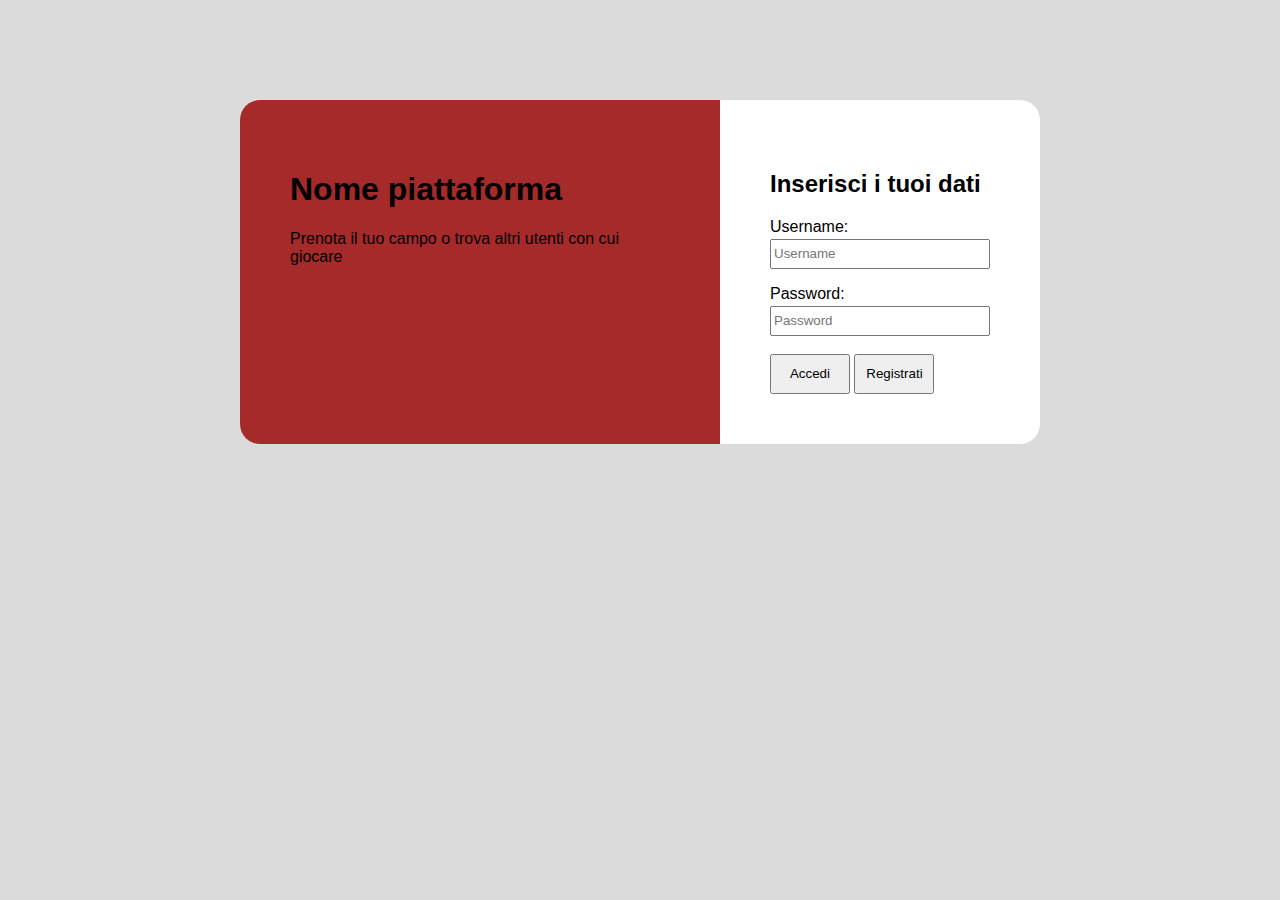
==== src/main/resources/static/Index.html @ 34b07867 "initial commit" ====
<!DOCTYPE html>
<html lang="en">

<head>
    <meta charset="UTF-8">
    <meta http-equiv="X-UA-Compatible" content="IE=edge">
    <meta name="viewport" content="width=device-width, initial-scale=1.0">
    <title>Log in</title>
    <link rel="stylesheet" href="styleIndex.css">
    <script src="login.js"></script>
</head>

<body>

    <div class="container">
        <div class="presentation">

            <h1>
                Nome piattaforma
            </h1>

            <p>
                Prenota il tuo campo o trova altri utenti con cui giocare
            </p>
        </div>
        <div class="login" id="login">
            <h2>Inserisci i tuoi dati</h2>

            <p class="label">Username:</p>
            <input class="inputBox" type="text" placeholder="Username">

            <p class="label">Password:</p>
            <input class="inputBox" type="text" placeholder="Password">
            <br>
            <br>
            <button>Accedi</button>
            <button onclick='changeDiv("login","registrazione")'>Registrati</button>

        </div>

        <div class="registrazione" id="registrazione">
            <h2>Inserisci i tuoi dati</h2>

            <p class="label">Nome:</p>
            <input class="inputBox" type="text" placeholder="Nome">

            <p class="label">Cognome:</p>
            <input class="inputBox" type="text" placeholder="Cognome">
            
            <p class="label">Username:</p>
            <input class="inputBox" type="text" placeholder="Username">

            <p class="label">Email:</p>
            <input class="inputBox" type="text" placeholder="Email">

            <p class="label">Password:</p>
            <input class="inputBox" type="text" placeholder="Password">
            <br>

            <p class="label">Conferma Password:</p>
            <input class="inputBox" type="text" placeholder="Conferma Password">
            <br>
            <br>
            <button>Registrati</button>
        </div>
    </div>

</body>

</html>
---- src/main/resources/static/styleIndex.css ----
.container {
    width: 800px;
    margin: 0 auto;
    margin-top: 100px;
    display: flex;
    flex-wrap: wrap;
    border-radius: 20px;
    background-color: white;
    overflow: hidden;
}

body {
    background-color: rgb(219, 219, 219);
    font-family: -apple-system, BlinkMacSystemFont, 'Segoe UI', Roboto, Oxygen, Ubuntu, Cantarell, 'Open Sans', 'Helvetica Neue', sans-serif;
}

.presentation {
    box-sizing: border-box;
    box-sizing: border-box;
    -webkit-box-sizing: border-box;
    -moz-box-sizing: border-box;
    -o-box-sizing: border-box;
    width: 60%;
    padding: 50px;
    background-color: brown;
    
}

.login {
    box-sizing: border-box;
    box-sizing: border-box;
    -webkit-box-sizing: border-box;
    -moz-box-sizing: border-box;
    -o-box-sizing: border-box;
    width: 40%;
    padding: 50px;

}

.registrazione {
    box-sizing: border-box;
    box-sizing: border-box;
    -webkit-box-sizing: border-box;
    -moz-box-sizing: border-box;
    -o-box-sizing: border-box;
    width: 40%;
    padding: 50px;
    display: none;
}

/*Input & Buttons*/

.inputBox{
    box-sizing: border-box;
    box-sizing: border-box;
    -webkit-box-sizing: border-box;
    -moz-box-sizing: border-box;
    -o-box-sizing: border-box;
    height: 30px;
    width: 100%;
}
.label{
    margin-bottom: 3px;
}
button{
    width: 80px;
    height: 40px;
}
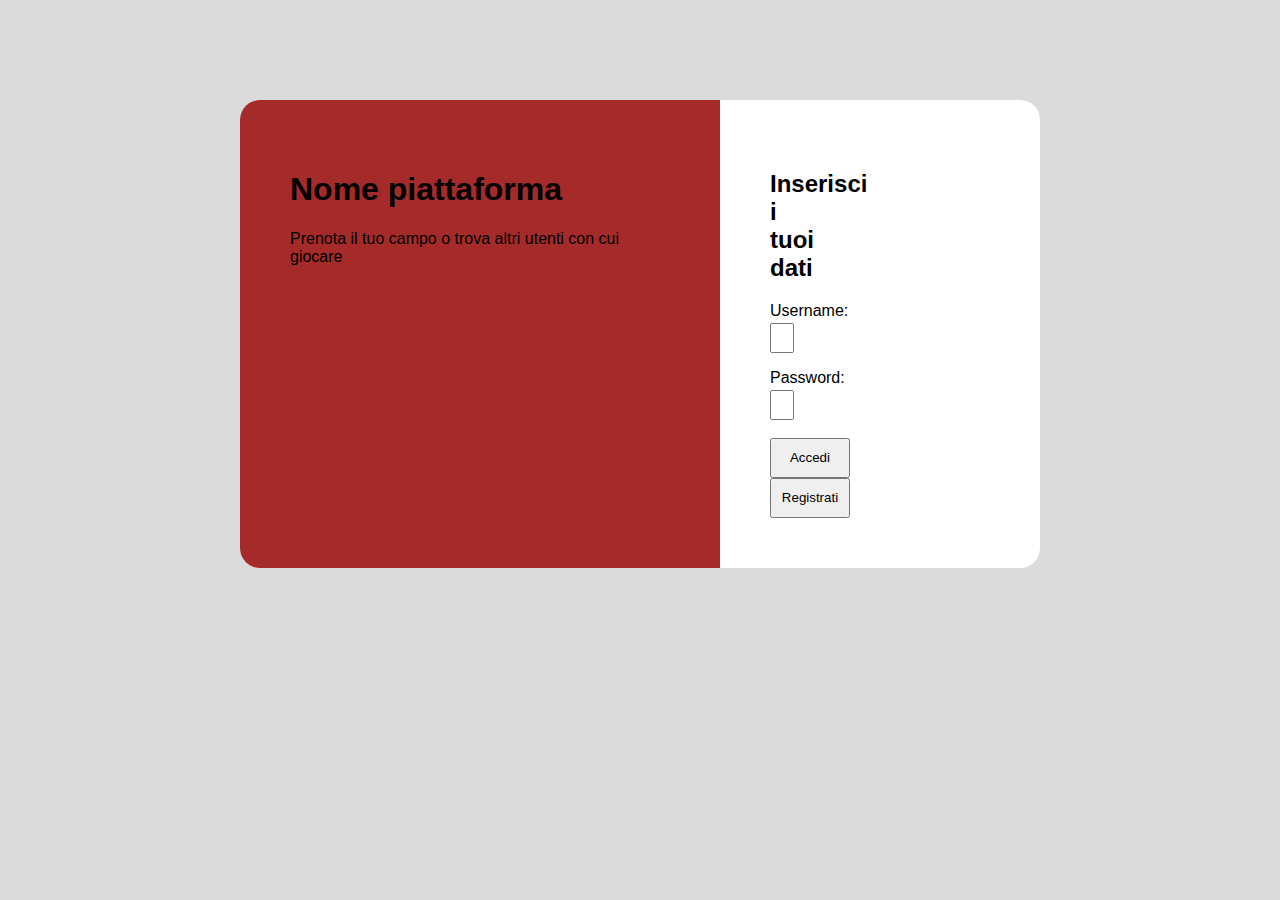
==== commit 7f339c8d: "Prove varie su Spring Security. Form login è quello di default. Spostamento immagini nella cartella " ====
--- a/src/main/resources/static/Index.html
+++ b/src/main/resources/static/Index.html
@@ -7,7 +7,78 @@
     <meta name="viewport" content="width=device-width, initial-scale=1.0">
     <title>Log in</title>
     <link rel="stylesheet" href="styleIndex.css">
-    <script src="login.js"></script>
+
+    <style>
+        .container {
+    width: 800px;
+    margin: 0 auto;
+    margin-top: 100px;
+    display: flex;
+    flex-wrap: wrap;
+    border-radius: 20px;
+    background-color: white;
+    overflow: hidden;
+}
+
+body {
+    background-color: rgb(219, 219, 219);
+    font-family: -apple-system, BlinkMacSystemFont, 'Segoe UI', Roboto, Oxygen, Ubuntu, Cantarell, 'Open Sans', 'Helvetica Neue', sans-serif;
+}
+
+.presentation {
+    box-sizing: border-box;
+    box-sizing: border-box;
+    -webkit-box-sizing: border-box;
+    -moz-box-sizing: border-box;
+    -o-box-sizing: border-box;
+    width: 60%;
+    padding: 50px;
+    background-color: brown;
+
+}
+
+.login {
+    box-sizing: border-box;
+    box-sizing: border-box;
+    -webkit-box-sizing: border-box;
+    -moz-box-sizing: border-box;
+    -o-box-sizing: border-box;
+    width: 40%;
+    padding: 50px;
+
+}
+
+.registrazione {
+    box-sizing: border-box;
+    box-sizing: border-box;
+    -webkit-box-sizing: border-box;
+    -moz-box-sizing: border-box;
+    -o-box-sizing: border-box;
+    width: 40%;
+    padding: 50px;
+    display: none;
+}
+
+/*Input & Buttons*/
+
+.inputBox{
+    box-sizing: border-box;
+    box-sizing: border-box;
+    -webkit-box-sizing: border-box;
+    -moz-box-sizing: border-box;
+    -o-box-sizing: border-box;
+    height: 30px;
+    width: 100%;
+}
+.label{
+    margin-bottom: 3px;
+}
+button{
+    width: 80px;
+    height: 40px;
+}
+    </style>
+
 </head>
 
 <body>
@@ -23,20 +94,29 @@
                 Prenota il tuo campo o trova altri utenti con cui giocare
             </p>
         </div>
-        <div class="login" id="login">
+        <form name="f" action="perform_login" method="post">
+
+            <div class="login" id="login">
             <h2>Inserisci i tuoi dati</h2>
 
             <p class="label">Username:</p>
-            <input class="inputBox" type="text" placeholder="Username">
+            <input class="inputBox" type="text" name="username">
 
             <p class="label">Password:</p>
-            <input class="inputBox" type="text" placeholder="Password">
+            <input class="inputBox" type="password" name="password">
             <br>
             <br>
-            <button>Accedi</button>
+            <button name="submit" type="submit" value="submit">Accedi</button>
             <button onclick='changeDiv("login","registrazione")'>Registrati</button>
+            </div>
+            <script src="login.js">
+            function changeDiv (idDiv1, idDiv2) {
+            getElementById(idDiv1).style.display="none";
+            getElementById(idDiv2).style.display="block";
+            }
+            </script>
 
-        </div>
+        </form>
 
         <div class="registrazione" id="registrazione">
             <h2>Inserisci i tuoi dati</h2>
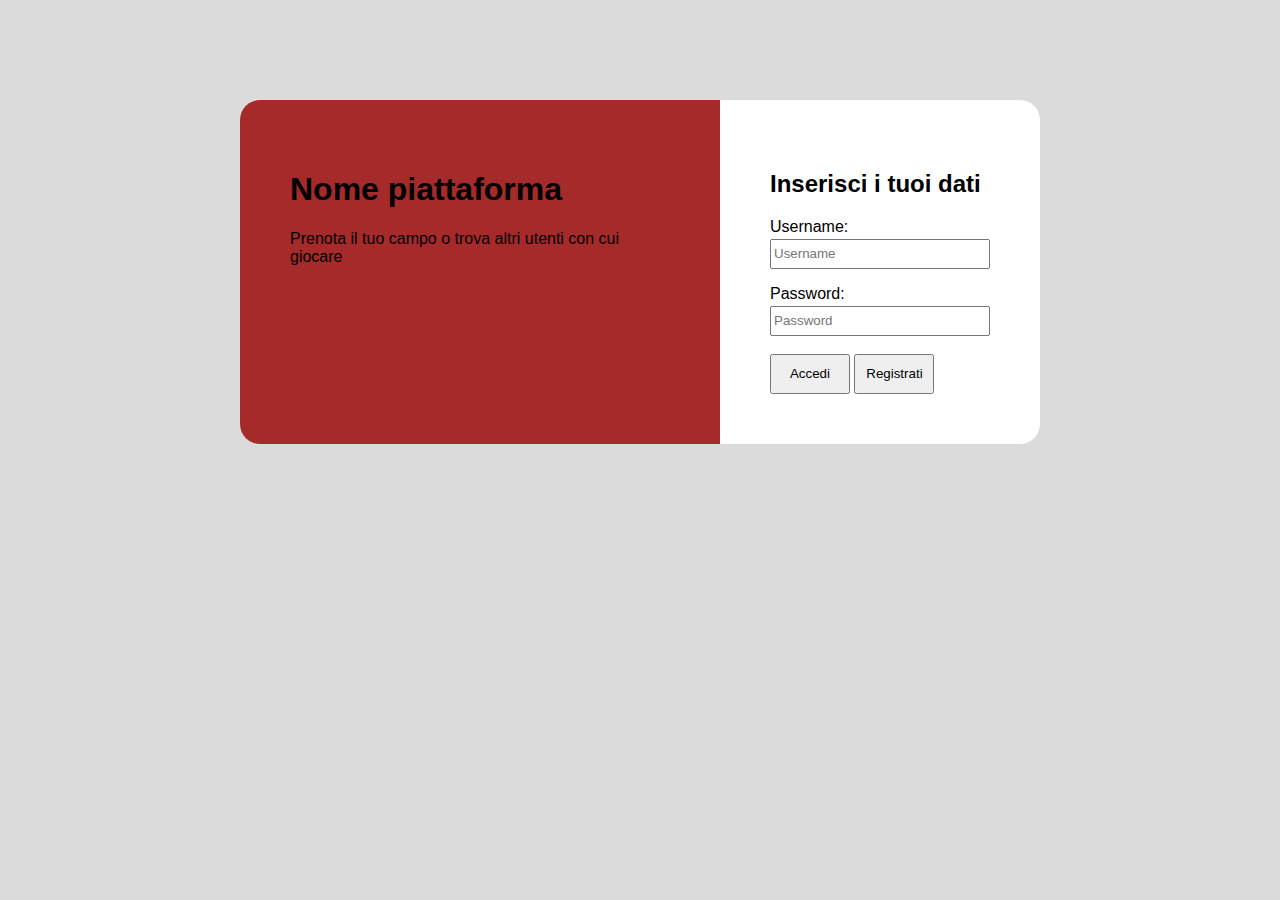
==== commit 71832cba: "creata cartella per i file javascript settato il form registrazione con i placeholder di thymeleaf c" ====
--- a/src/main/resources/static/Index.html
+++ b/src/main/resources/static/Index.html
@@ -1,15 +1,14 @@
 <!DOCTYPE html>
-<html lang="en">
+
+<html xmlns:th="http://www.thymeleaf.org" xmlns:sec="https://www.thymeleaf.org/thymeleaf-extras-springsecurity5">
 
 <head>
     <meta charset="UTF-8">
     <meta http-equiv="X-UA-Compatible" content="IE=edge">
     <meta name="viewport" content="width=device-width, initial-scale=1.0">
     <title>Log in</title>
-    <link rel="stylesheet" href="styleIndex.css">
-
-    <style>
-        .container {
+    <link rel="stylesheet" th:href="@{/styleIndex.css}">
+    <style> .container {
     width: 800px;
     margin: 0 auto;
     margin-top: 100px;
@@ -76,9 +75,14 @@
 button{
     width: 80px;
     height: 40px;
-}
-    </style>
-
+} </style>
+    <script type="text/javascript" th:src="@{/js/login.js}"></script>
+    <script>
+        function changeDiv (idDiv1, idDiv2) {
+            document.getElementById(idDiv1).style.display="none";
+            document.getElementById(idDiv2).style.display="block";
+        }
+    </script>
 </head>
 
 <body>
@@ -94,54 +98,49 @@
                 Prenota il tuo campo o trova altri utenti con cui giocare
             </p>
         </div>
-        <form name="f" action="perform_login" method="post">
-
-            <div class="login" id="login">
+        <div class="login" id="login">
             <h2>Inserisci i tuoi dati</h2>
 
             <p class="label">Username:</p>
-            <input class="inputBox" type="text" name="username">
-
-            <p class="label">Password:</p>
-            <input class="inputBox" type="password" name="password">
-            <br>
-            <br>
-            <button name="submit" type="submit" value="submit">Accedi</button>
-            <button onclick='changeDiv("login","registrazione")'>Registrati</button>
-            </div>
-            <script src="login.js">
-            function changeDiv (idDiv1, idDiv2) {
-            getElementById(idDiv1).style.display="none";
-            getElementById(idDiv2).style.display="block";
-            }
-            </script>
-
-        </form>
-
-        <div class="registrazione" id="registrazione">
-            <h2>Inserisci i tuoi dati</h2>
-
-            <p class="label">Nome:</p>
-            <input class="inputBox" type="text" placeholder="Nome">
-
-            <p class="label">Cognome:</p>
-            <input class="inputBox" type="text" placeholder="Cognome">
-            
-            <p class="label">Username:</p>
             <input class="inputBox" type="text" placeholder="Username">
-
-            <p class="label">Email:</p>
-            <input class="inputBox" type="text" placeholder="Email">
 
             <p class="label">Password:</p>
             <input class="inputBox" type="text" placeholder="Password">
             <br>
+            <br>
+            <button>Accedi</button>
+            <button onclick='changeDiv("login","registrazione")'>Registrati</button>
 
-            <p class="label">Conferma Password:</p>
-            <input class="inputBox" type="text" placeholder="Conferma Password">
-            <br>
-            <br>
-            <button>Registrati</button>
+        </div>
+
+        <div class="registrazione" id="registrazione">
+            <h2>Inserisci i tuoi dati</h2>
+            <form action="#" th:action="@{/register}" method="post" th:object="${user}">
+                <p class="label" th:field="*{name}">Nome:</p>
+                <input class="inputBox" type="text" placeholder="Nome">
+
+                <p class="label" th:field="*{surname}">Cognome:</p>
+                <input class="inputBox" type="text" placeholder="Cognome">
+
+                <p class="label" th:field="*{username}">Username:</p>
+                <input class="inputBox" type="text" placeholder="Username">
+
+                <p class="label" th:field="*{email}">Email:</p>
+                <input class="inputBox" type="text" placeholder="Email">
+
+                <p class="label" th:field="*{telefono}">Telefono:</p>
+                <input class="inputBox" type="text" placeholder="Telefono">
+
+                <p class="label" th:field="*{password}">Password:</p>
+                <input class="inputBox" type="password" placeholder="Password">
+                <br>
+
+                <p class="label" th:field="*{passwordConfirm}">Conferma Password:</p>
+                <input class="inputBox" type="password" placeholder="Conferma Password">
+                <br>
+                <br>
+                <button type="submit">Registrati</button>
+            </form>
         </div>
     </div>
 
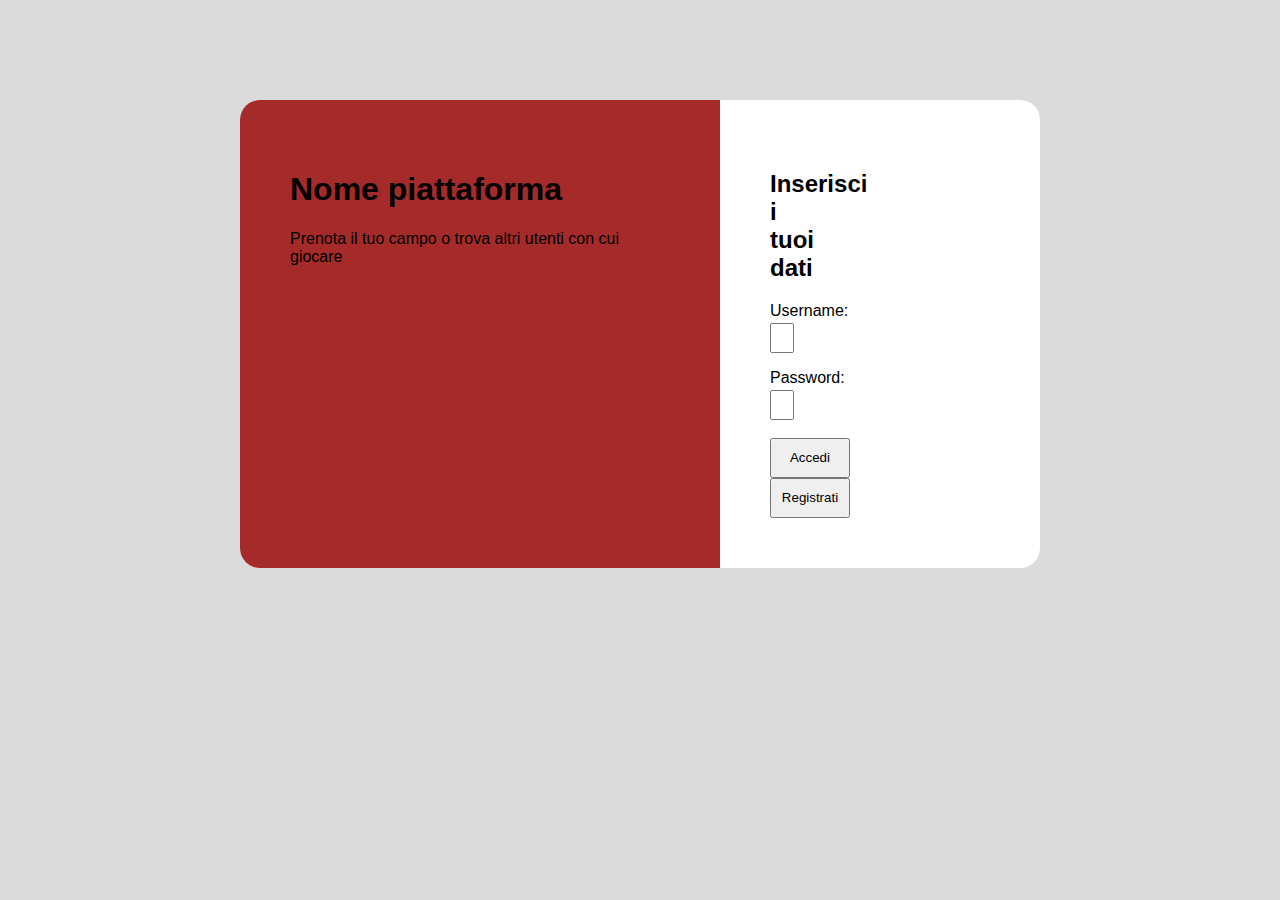
==== commit a4d36af7: "Merge remote-tracking branch 'origin/develop-2' into develop" ====
--- a/src/main/resources/static/Index.html
+++ b/src/main/resources/static/Index.html
@@ -98,21 +98,23 @@
                 Prenota il tuo campo o trova altri utenti con cui giocare
             </p>
         </div>
-        <div class="login" id="login">
+        <form name="f" action="perform_login" method="post">
+
+            <div class="login" id="login">
             <h2>Inserisci i tuoi dati</h2>
 
             <p class="label">Username:</p>
-            <input class="inputBox" type="text" placeholder="Username">
+            <input class="inputBox" type="text" name="username">
 
             <p class="label">Password:</p>
-            <input class="inputBox" type="text" placeholder="Password">
+            <input class="inputBox" type="password" name="password">
             <br>
             <br>
-            <button>Accedi</button>
+            <button name="submit" type="submit" value="submit">Accedi</button>
             <button onclick='changeDiv("login","registrazione")'>Registrati</button>
 
         </div>
-
+        </form>
         <div class="registrazione" id="registrazione">
             <h2>Inserisci i tuoi dati</h2>
             <form action="#" th:action="@{/register}" method="post" th:object="${user}">
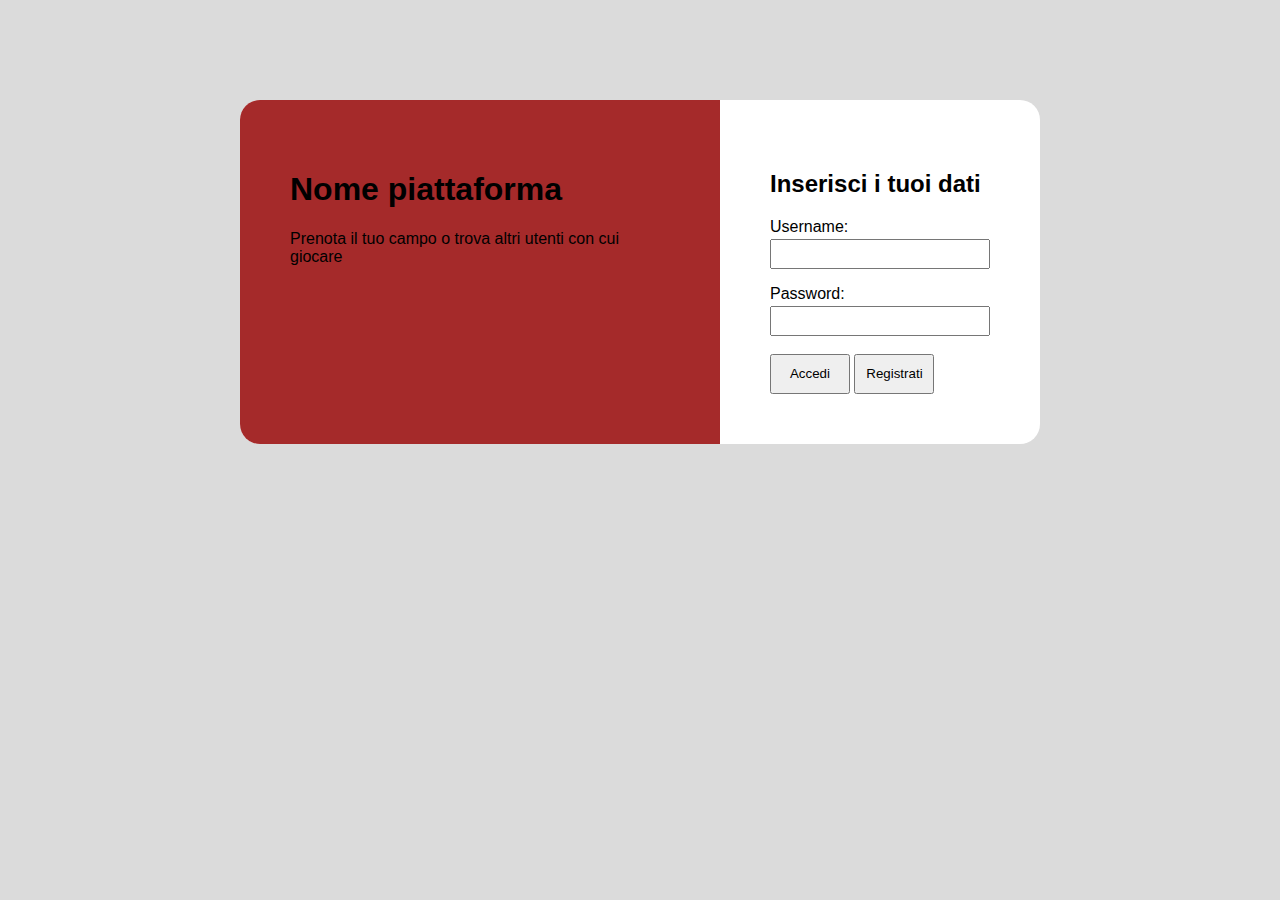
==== commit c6cf0c34: "refactor" ====
--- a/src/main/resources/static/Index.html
+++ b/src/main/resources/static/Index.html
@@ -98,47 +98,47 @@
                 Prenota il tuo campo o trova altri utenti con cui giocare
             </p>
         </div>
-        <form name="f" action="perform_login" method="post">
+        <div class="login" id="login">
+            <form action="#" th:action="@{/login}" method="post" th:object="${loginProcessingUrl}">
+                <h2>Inserisci i tuoi dati</h2>
 
-            <div class="login" id="login">
-            <h2>Inserisci i tuoi dati</h2>
+                <p class="label">Username:</p>
+                <input class="inputBox" type="text" th:field="*{username}">
 
-            <p class="label">Username:</p>
-            <input class="inputBox" type="text" name="username">
+                <p class="label">Password:</p>
+                <input class="inputBox" type="password" th:field="*{password}">
+                <br>
+                <br>
+                <button type="submit">Accedi</button>
+                <button onclick='changeDiv("login","registrazione")'>Registrati</button>
+            </form>
+        </div>
 
-            <p class="label">Password:</p>
-            <input class="inputBox" type="password" name="password">
-            <br>
-            <br>
-            <button name="submit" type="submit" value="submit">Accedi</button>
-            <button onclick='changeDiv("login","registrazione")'>Registrati</button>
 
-        </div>
-        </form>
         <div class="registrazione" id="registrazione">
             <h2>Inserisci i tuoi dati</h2>
             <form action="#" th:action="@{/register}" method="post" th:object="${user}">
-                <p class="label" th:field="*{name}">Nome:</p>
-                <input class="inputBox" type="text" placeholder="Nome">
+                <p class="label" >Nome:</p>
+                <input class="inputBox" type="text" placeholder="Nome" th:field="*{name}">
 
-                <p class="label" th:field="*{surname}">Cognome:</p>
-                <input class="inputBox" type="text" placeholder="Cognome">
+                <p class="label" >Cognome:</p>
+                <input class="inputBox" type="text" placeholder="Cognome" th:field="*{surname}">
 
-                <p class="label" th:field="*{username}">Username:</p>
-                <input class="inputBox" type="text" placeholder="Username">
+                <p class="label">Username:</p>
+                <input class="inputBox" type="text" placeholder="Username" th:field="*{username}">
 
-                <p class="label" th:field="*{email}">Email:</p>
-                <input class="inputBox" type="text" placeholder="Email">
+                <p class="label">Email:</p>
+                <input class="inputBox" type="text" placeholder="Email" th:field="*{email}">
 
-                <p class="label" th:field="*{telefono}">Telefono:</p>
-                <input class="inputBox" type="text" placeholder="Telefono">
+                <p class="label">Telefono:</p>
+                <input class="inputBox" type="text" placeholder="Telefono" th:field="*{telefono}">
 
-                <p class="label" th:field="*{password}">Password:</p>
-                <input class="inputBox" type="password" placeholder="Password">
+                <p class="label">Password:</p>
+                <input class="inputBox" type="password" placeholder="Password" th:field="*{password}">
                 <br>
 
-                <p class="label" th:field="*{passwordConfirm}">Conferma Password:</p>
-                <input class="inputBox" type="password" placeholder="Conferma Password">
+                <p class="label" >Conferma Password:</p>
+                <input class="inputBox" type="password" placeholder="Conferma Password" th:field="*{passwordConfirm}">
                 <br>
                 <br>
                 <button type="submit">Registrati</button>
